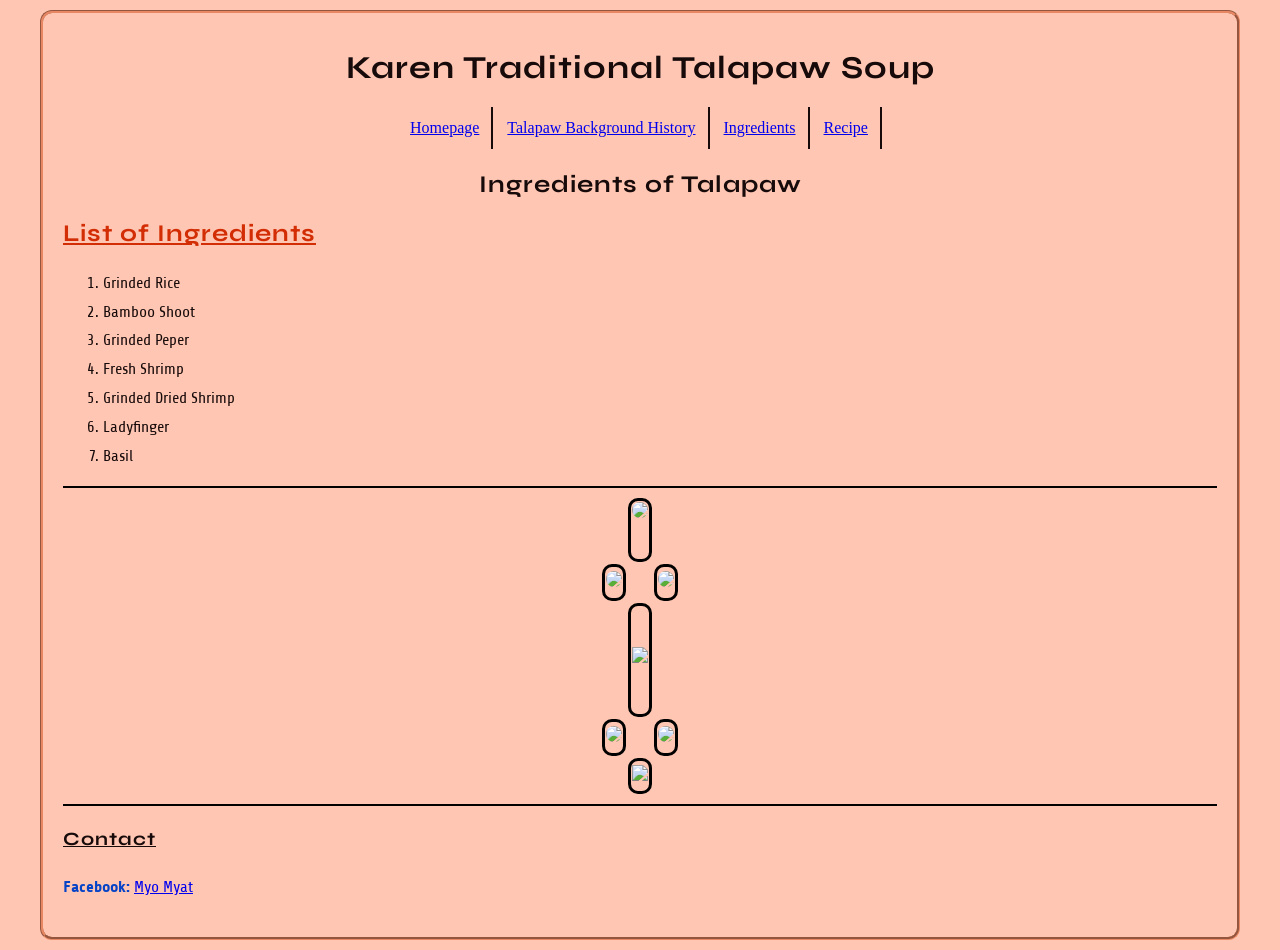
==== ingredients.html @ 79e790f0 "Add files via upload" ====
<!DOCTYPE html>
<html lang="en">

      <head>
        <meta http-equiv="Content-Type" content="text/html; charset=windows-1252">
        <meta name="viewport" content="width=device-width, initial-scale=1.0">
        <link rel="icon" type="image/x-icon" href="Images/Talabaw_Icon.png">
        <link rel="preconnect" href="https://fonts.googleapis.com">
        <link rel="preconnect" href="https://fonts.gstatic.com" crossorigin>
        <link href="https://fonts.googleapis.com/css2?family=Boldonse&family=Bubblegum+Sans&family=Comfortaa:wght@300..700&family=MuseoModerno:ital,wght@0,100..900;1,100..900&family=Outfit:wght@100..900&family=Paytone+One&family=Share:ital,wght@0,400;0,700;1,400;1,700&family=Space+Mono:ital,wght@0,400;0,700;1,400;1,700&family=Syne:wght@400..800&family=Ultra&display=swap" rel="stylesheet">
        <link rel="stylesheet" href="styles.css">
        <title>Talapaw Ingredients</title>
      </head>

      <body class="body2" style="line-height: 180%;">

        <h1 style="text-align:center;text-transform: capitalize;">
          Karen Traditional Talapaw Soup
        </h1>

        <table style="margin: auto;table-layout: fixed;border-radius: 10px;border-color: rgb(180, 225, 237);border-style:hidden;max-height: 20px;">
          
          <tr>

            <td style="text-align: center;padding: 7px 12px;border-right: 2px;border-right-style:solid;">
              
              <a href="index.html" target="_blank">
                Homepage
              </a>

            </td>

            <td style="text-align: center;padding: 7px 12px;border-right: 2px;border-right-style:solid;">
              
              <a href="talapaw.html" target="_blank">
                Talapaw Background History
              </a>

            </td>

            <td style="text-align: center;padding: 7px 12px;border-right: 2px;border-right-style:solid;">
              
              <a href="ingredients.html" target="_blank">
                Ingredients
              </a>

            </td>

            <td style="text-align: center;padding: 7px 12px;border-right: 2px;border-right-style:solid;">
              
              <a href="recipe.html" target="_blank">
                Recipe
              </a>

            </td>

          </tr>

        </table>

        <h2 style="text-align:center">
          Ingredients of Talapaw
        </h2>

      
        <h2 style="text-decoration: underline;color:rgb(210, 45, 4)">
          List of Ingredients
        </h2>
        
      
        <ol>
          <li>Grinded Rice</li>
          <li>Bamboo Shoot</li>
          <li>Grinded Peper</li>
          <li>Fresh Shrimp</li>
          <li>Grinded Dried Shrimp</li>
          <li>Ladyfinger</li>
          <li>Basil</li>
        </ol>
      
        <hr>

        <table style="margin: auto;">
          <!--row 1-->
          <tr style="background-color: transparent;">
            <!--column 1 (blank)-->
            <td>

            </td>

            <!--column 2-->
            <td style="max-width: 400px;max-height: 400px;border-radius: 10px;border-style: solid;border-color: black;">
              <img style="width: 400px;border-radius: 10px;margin-bottom: 30px;" src="Images/bambooShoots.png">
            </td>

            <!--column 3 (blank)-->
            <td>

            </td>
          </tr>
          
          <!--row 2-->
          <tr style="background-color: transparent;">
            <!--column 1-->
            <td style="table-layout: fixed;border-radius: 10px;border-style: solid;border-color: black;">
              <img style="width: 200px;border-radius: 10px;" src="Images/grindedBlackPepper.png">
            </td>

            <!--column 2 (blank)-->
            <td>
              
            </td>

            <!--column 3-->
            <td style="border-radius: 10px;border-style: solid;border-color: black;">
              <img style="width: 200px;border-radius: 10px;" src="Images/grindedDriedShrimp.png">
            </td>
          </tr>

          <!--row 3-->
          <tr style="background-color: transparent;">
            <!--column 1 (blank)-->
            <td>
              
            </td>

            <!--column 2-->
            <td style="max-width: 400px;max-height: 400px;border-radius: 10px;border-style: solid;border-color: black;">
              <img style="width: 400px;margin: 40px 0px;" src="Images/grindedRice.png">
            </td>

            <!--column 3 (blank)-->
            <td>
              
            </td>
          </tr>

          <!--row 4-->
          <tr style="background-color: transparent;">
            <!--column 1-->
            <td style="border-radius: 10px;border-style: solid;border-color: black;">
              <img style="width: 200px;border-radius: 10px;margin: auto;" src="Images/ladyfingers.png">
            </td>

            <!--column 2 (blank)-->
            <td>
              
            </td>

            <!--column 3-->
            <td style="border-radius: 10px;border-style: solid;border-color: black;">
              <img style="width: 200px;border-radius: 10px;" src="Images/basil.png">
            </td>

          </tr>

          <!--row 5-->
          <tr style="background-color: transparent;">
            <!--column 1 (blank)-->
            <td>
              
            </td>

            <!--column 2-->
            <td style="max-width: 400px;max-height: 400px;border-radius: 10px;border-style: solid;border-color: black;">
              <img style="width: 400px;" src="Images/shrimps.png">
            </td>

            <!--column 3 (blank)-->
            <td>
              
            </td>
          </tr>

        </table>

        <hr>

        <h3>
          Contact
        </h3>

        <p>
          <strong style="color: rgb(6, 67, 199);">
            Facebook:
          </strong>

            <a href="https://www.facebook.com/share/1A9tMNxLuB/" target="_blank">
              Myo Myat
            </a>
            
        </p>
    
     </body>

</html>
---- styles.css ----
h1, h2, h3 {
  font-family: "Syne", sans-serif;
  font-optical-sizing: auto;
  letter-spacing: 1px;
}

h3 {
  text-decoration: underline;
}
body, .body1, .body2, .body3{
  margin: 10px 40px;
  text-align:justify; 
  color:rgb(23, 10, 10);
}

.body1 {
  background-color: rgb(255, 247, 162);
}

.body2 {
  background-color: rgb(255, 199, 179);
  border-color: rgb(232, 135, 99);
}

.body3 {
  background-color: rgb(179, 255, 221);
  border-color: rgb(103, 193, 153);
}

.body2, .body3 {
  border-style: groove;
  border-radius: 12px;
  padding: 20px;
}

.bio {
  padding: 10px 13px;
  margin: 0px;
}

ul {
  padding-left: 15px;
  padding-right: 15px;
  margin: 0px;
}
.profile-photo {
  max-width: 150px;
  max-height: 150px;
  margin-left:20px;
  margin-right:20px;
  margin-top: 20px;
  border-radius:12px;
}

.profile-photo-caption {
  color:rgb(86, 64, 10);
  font-family: 'Share';
  font-weight: 600;
  font-size: 15px;
  margin: 0px;
  padding: 0px;
  text-align: center;
}

.talapaw-info-table {
  border-spacing: 0px;
  margin: auto;
  table-layout:fixed
}

.talapaw-image {
  /*
  display: flex;
  justify-items: center;*/
  margin: 10px;
  padding: 20px;
  width: 350px;
  border-radius: 30px;
}

hr {
  background-color: black;
  border-color: transparent;
  border-style:groove;
}

p, ol {
  font-family: 'Share';
}
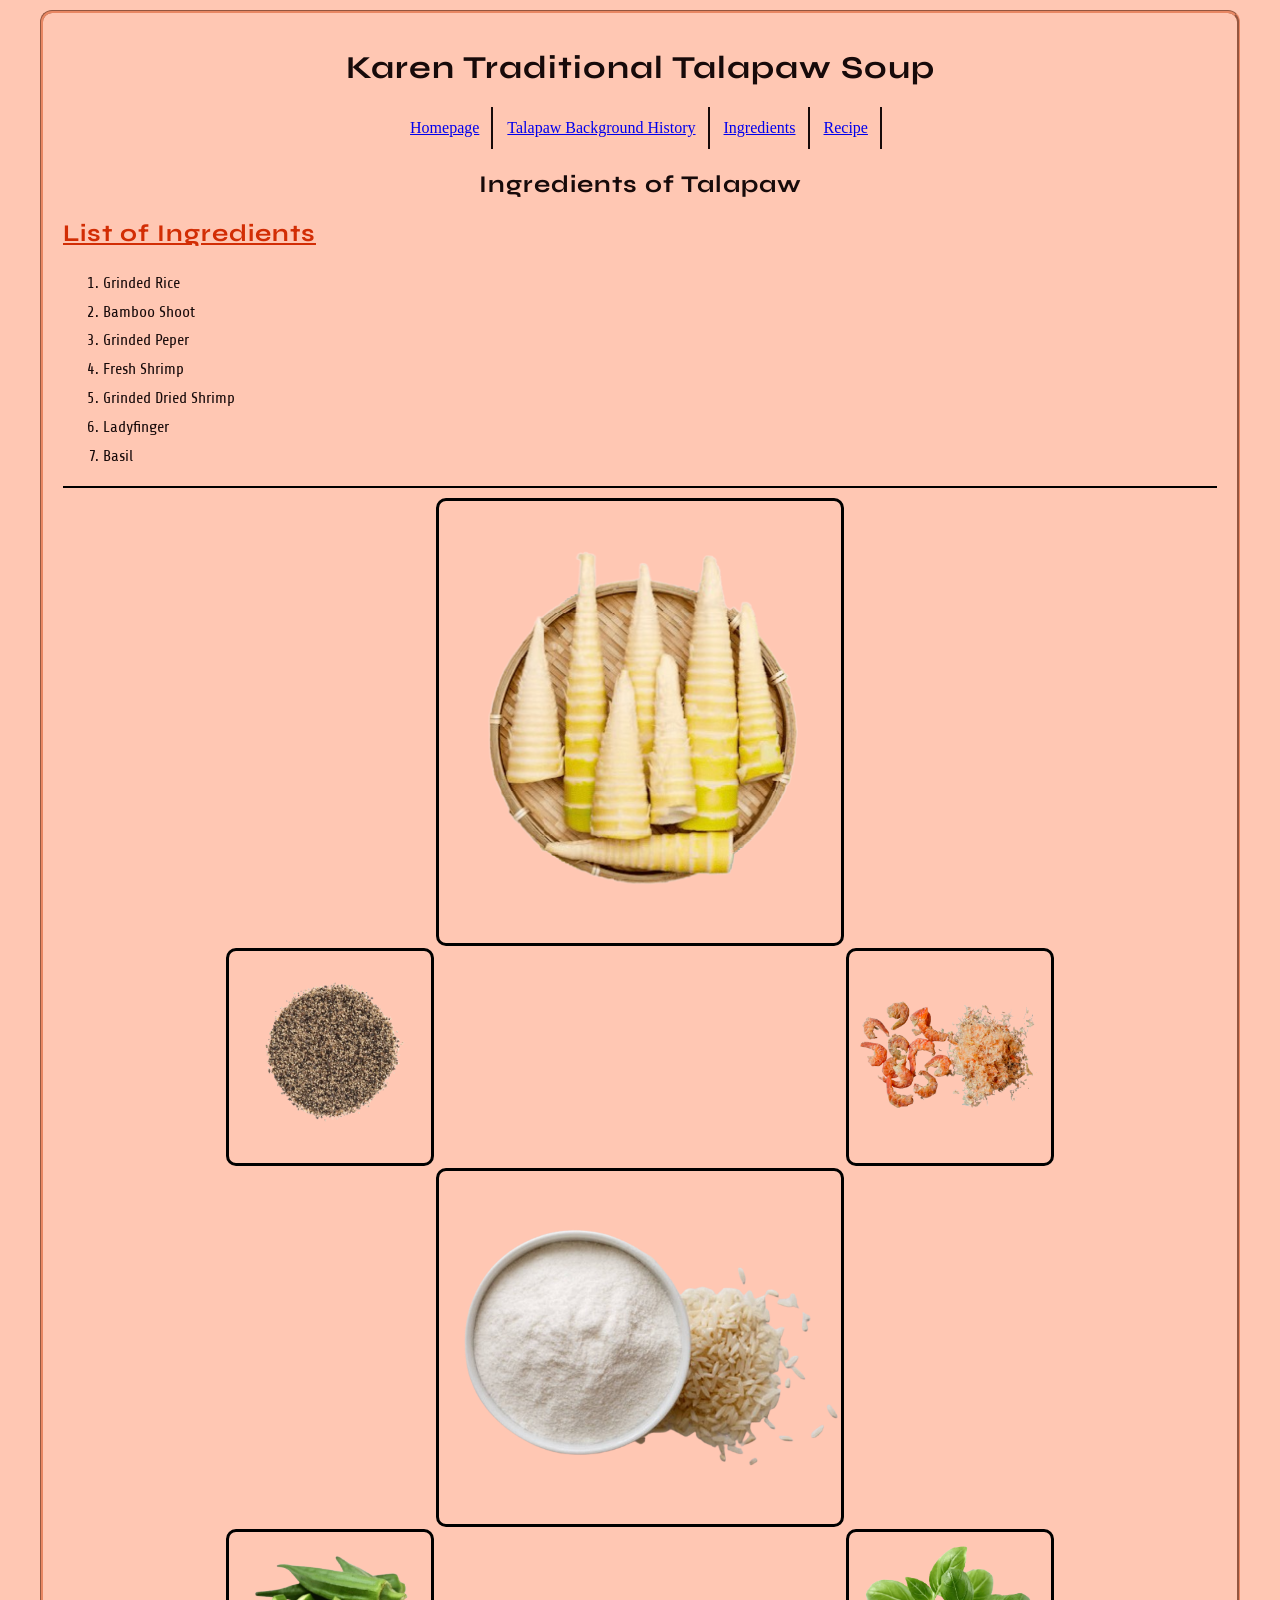
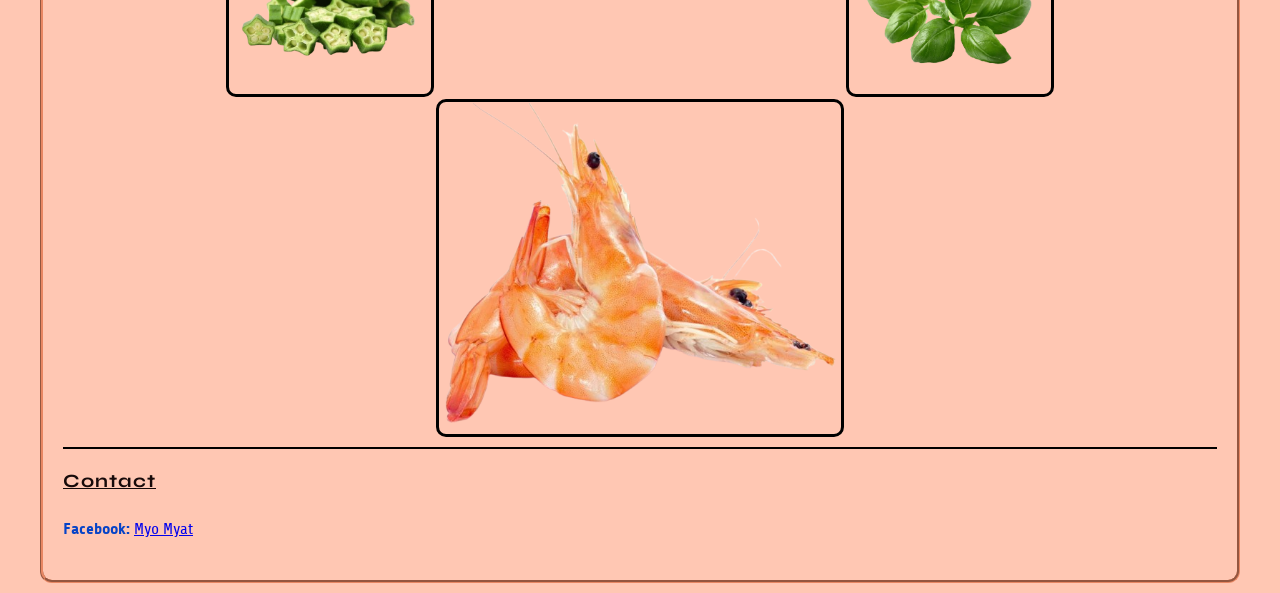
==== commit 555b18f5: "Update ingredients.html with new image paths" ====
--- a/ingredients.html
+++ b/ingredients.html
@@ -4,7 +4,7 @@
       <head>
         <meta http-equiv="Content-Type" content="text/html; charset=windows-1252">
         <meta name="viewport" content="width=device-width, initial-scale=1.0">
-        <link rel="icon" type="image/x-icon" href="Images/Talabaw_Icon.png">
+        <link rel="icon" type="image/x-icon" href="talapaw.jpg">
         <link rel="preconnect" href="https://fonts.googleapis.com">
         <link rel="preconnect" href="https://fonts.gstatic.com" crossorigin>
         <link href="https://fonts.googleapis.com/css2?family=Boldonse&family=Bubblegum+Sans&family=Comfortaa:wght@300..700&family=MuseoModerno:ital,wght@0,100..900;1,100..900&family=Outfit:wght@100..900&family=Paytone+One&family=Share:ital,wght@0,400;0,700;1,400;1,700&family=Space+Mono:ital,wght@0,400;0,700;1,400;1,700&family=Syne:wght@400..800&family=Ultra&display=swap" rel="stylesheet">
@@ -90,7 +90,7 @@
 
             <!--column 2-->
             <td style="max-width: 400px;max-height: 400px;border-radius: 10px;border-style: solid;border-color: black;">
-              <img style="width: 400px;border-radius: 10px;margin-bottom: 30px;" src="Images/bambooShoots.png">
+              <img style="width: 400px;border-radius: 10px;margin-bottom: 30px;" src="bambooShoots.png">
             </td>
 
             <!--column 3 (blank)-->
@@ -103,7 +103,7 @@
           <tr style="background-color: transparent;">
             <!--column 1-->
             <td style="table-layout: fixed;border-radius: 10px;border-style: solid;border-color: black;">
-              <img style="width: 200px;border-radius: 10px;" src="Images/grindedBlackPepper.png">
+              <img style="width: 200px;border-radius: 10px;" src="grindedBlackPepper.png">
             </td>
 
             <!--column 2 (blank)-->
@@ -113,7 +113,7 @@
 
             <!--column 3-->
             <td style="border-radius: 10px;border-style: solid;border-color: black;">
-              <img style="width: 200px;border-radius: 10px;" src="Images/grindedDriedShrimp.png">
+              <img style="width: 200px;border-radius: 10px;" src="grindedDriedShrimp.png">
             </td>
           </tr>
 
@@ -126,7 +126,7 @@
 
             <!--column 2-->
             <td style="max-width: 400px;max-height: 400px;border-radius: 10px;border-style: solid;border-color: black;">
-              <img style="width: 400px;margin: 40px 0px;" src="Images/grindedRice.png">
+              <img style="width: 400px;margin: 40px 0px;" src="grindedRice.png">
             </td>
 
             <!--column 3 (blank)-->
@@ -139,7 +139,7 @@
           <tr style="background-color: transparent;">
             <!--column 1-->
             <td style="border-radius: 10px;border-style: solid;border-color: black;">
-              <img style="width: 200px;border-radius: 10px;margin: auto;" src="Images/ladyfingers.png">
+              <img style="width: 200px;border-radius: 10px;margin: auto;" src="ladyfingers.png">
             </td>
 
             <!--column 2 (blank)-->
@@ -149,7 +149,7 @@
 
             <!--column 3-->
             <td style="border-radius: 10px;border-style: solid;border-color: black;">
-              <img style="width: 200px;border-radius: 10px;" src="Images/basil.png">
+              <img style="width: 200px;border-radius: 10px;" src="basil.png">
             </td>
 
           </tr>
@@ -163,7 +163,7 @@
 
             <!--column 2-->
             <td style="max-width: 400px;max-height: 400px;border-radius: 10px;border-style: solid;border-color: black;">
-              <img style="width: 400px;" src="Images/shrimps.png">
+              <img style="width: 400px;" src="shrimps.png">
             </td>
 
             <!--column 3 (blank)-->
@@ -193,4 +193,4 @@
     
      </body>
 
-</html>+</html>
